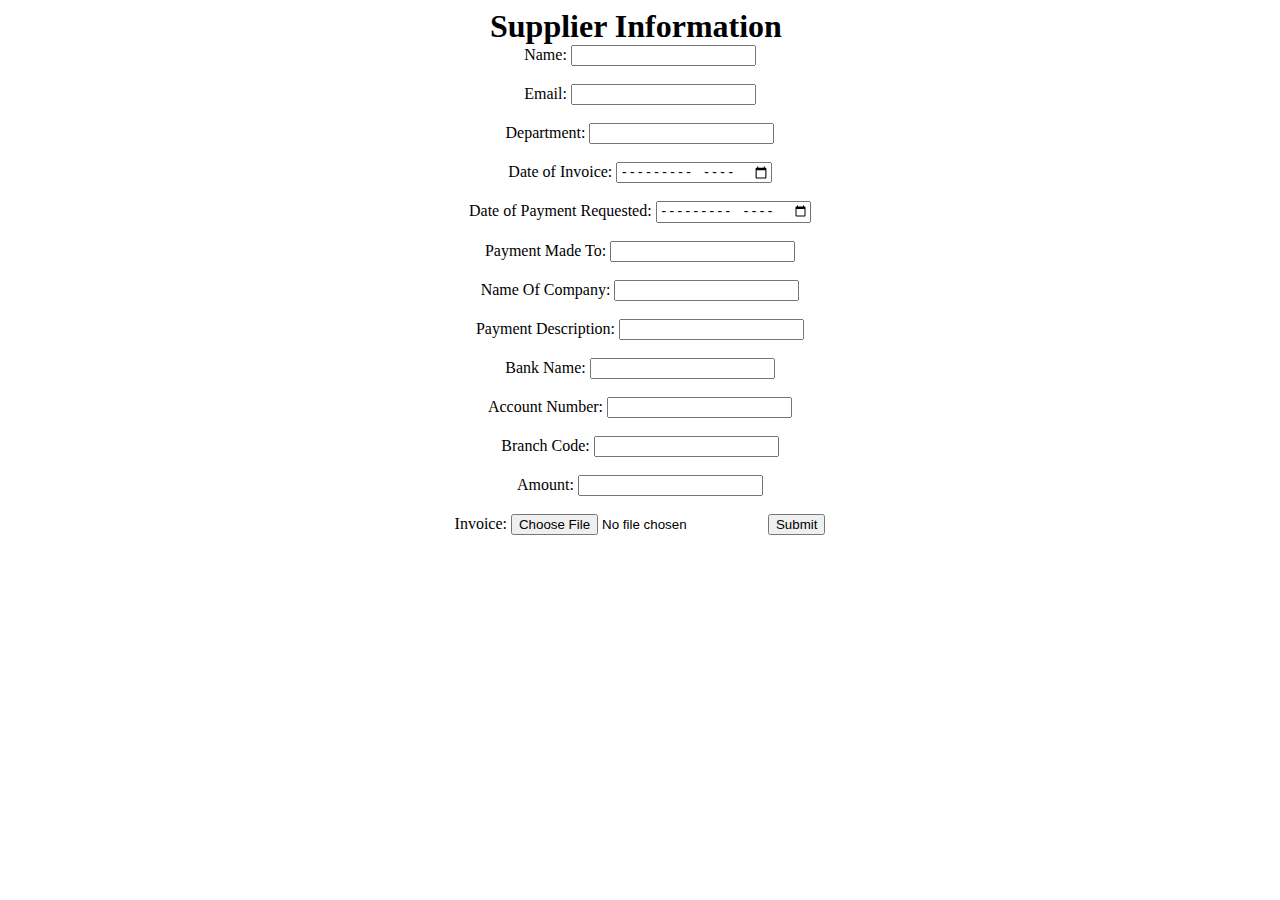
==== payPlatonium/templates/capture.html @ f59c3ea3 "Add files via upload" ====
﻿<!DOCTYPE html>
<html>
<head>
    <meta charset="UTF-8">
    <title>Payment Capture Form</title>
    <style>
        form {
            width: 50%;
            margin: 0 auto;
            text-align: center;
        }
    </style>
</head>


    <head>
        <style>
            h1 {
                margin: auto;
                width: 300px;
                background: white;
            }
        </style>
    </head>
   
        <div>
            <h1>Supplier Information</h1>
        </div>
    </body>

        
        <form action="{{ url_for('track_payments') }}" method="post" enctype="multipart/form-data">
            <label for="name">Name:</label>
            <input type="text" id="name" name="name" required>
            <br><br>
            <label for="email">Email:</label>
            <input type="email" id="email" name="email" required>
            <br><br>
            <label for="department">Department:</label>
            <input type="text" id="department" name="department" required>
            <br><br>
            <label for="date_of_invoice">Date of Invoice:</label>
            <input type="month" id="date_of_invoice" name="date_of_invoice" required>
            <br><br>
            <label for="date_of_payment_requested">Date of Payment Requested:</label>
            <input type="month" id="date_of_payment_requested" name="date_of_payment_requested" required>
            <br><br>
            <label for="payment_made_to">Payment Made To:</label>
            <input type="text" id="payment_made_to" name="payment_made_to" required>
            <br><br>
            <label for="company_name">Name Of Company:</label>
            <input type="text" id="company_name" name="company_name" required>
            <br><br>
            <label for="payment_description">Payment Description:</label>
            <input type="text" id="payment_description" name="payment_description" required>
            <br><br>
            <label for="bank_name">Bank Name:</label>
            <input type="text" id="bank_name" name="bank_name" required>
            <br><br>
            <label for="acc_number">Account Number:</label>
            <input type="text" id="acc_number" name="acc_number" required>
            <br><br>
            <label for="branch_code">Branch Code:</label>
            <input type="text" id="branch_code" name="branch_code" required>
            <br><br>
            <label for="amount">Amount:</label>
            <input type="text" id="amount" name="amount" required>
            <br><br>
            <label for="invoice">Invoice:</label>
            <input type="file" id="invoice" name="invoice" required>
            <input type="submit" value="Submit">
        </form>
</body>
</html>
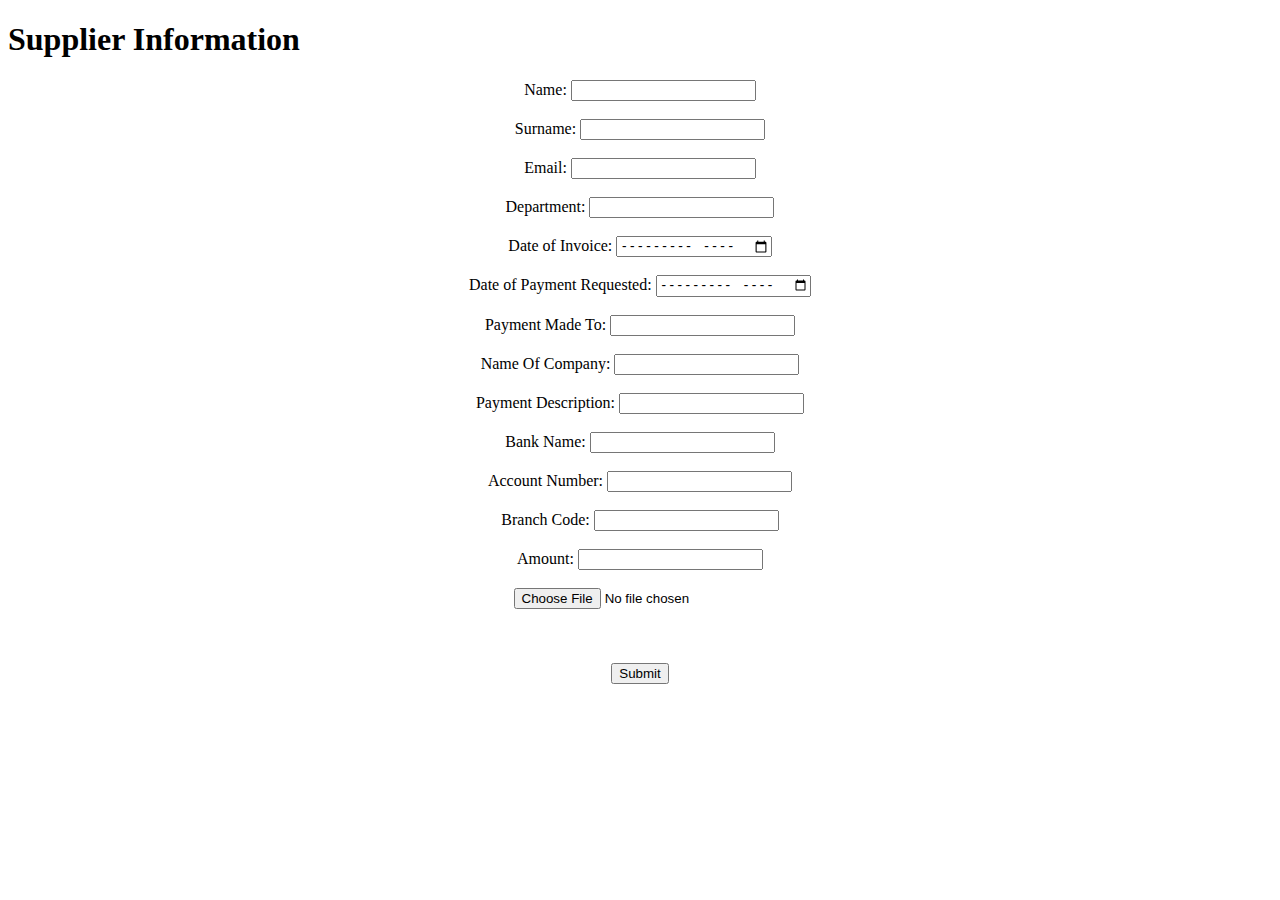
==== commit 8118c4db: "Add files via upload" ====
--- a/payPlatonium/templates/capture.html
+++ b/payPlatonium/templates/capture.html
@@ -12,64 +12,54 @@
     </style>
 </head>
 
+<body>
+    <div>
+        <h1>Supplier Information</h1>
+    </div>
 
-    <head>
-        <style>
-            h1 {
-                margin: auto;
-                width: 300px;
-                background: white;
-            }
-        </style>
-    </head>
-   
-        <div>
-            <h1>Supplier Information</h1>
-        </div>
-    </body>
-
-        
-        <form action="{{ url_for('track_payments') }}" method="post" enctype="multipart/form-data">
-            <label for="name">Name:</label>
-            <input type="text" id="name" name="name" required>
-            <br><br>
-            <label for="email">Email:</label>
-            <input type="email" id="email" name="email" required>
-            <br><br>
-            <label for="department">Department:</label>
-            <input type="text" id="department" name="department" required>
-            <br><br>
-            <label for="date_of_invoice">Date of Invoice:</label>
-            <input type="month" id="date_of_invoice" name="date_of_invoice" required>
-            <br><br>
-            <label for="date_of_payment_requested">Date of Payment Requested:</label>
-            <input type="month" id="date_of_payment_requested" name="date_of_payment_requested" required>
-            <br><br>
-            <label for="payment_made_to">Payment Made To:</label>
-            <input type="text" id="payment_made_to" name="payment_made_to" required>
-            <br><br>
-            <label for="company_name">Name Of Company:</label>
-            <input type="text" id="company_name" name="company_name" required>
-            <br><br>
-            <label for="payment_description">Payment Description:</label>
-            <input type="text" id="payment_description" name="payment_description" required>
-            <br><br>
-            <label for="bank_name">Bank Name:</label>
-            <input type="text" id="bank_name" name="bank_name" required>
-            <br><br>
-            <label for="acc_number">Account Number:</label>
-            <input type="text" id="acc_number" name="acc_number" required>
-            <br><br>
-            <label for="branch_code">Branch Code:</label>
-            <input type="text" id="branch_code" name="branch_code" required>
-            <br><br>
-            <label for="amount">Amount:</label>
-            <input type="text" id="amount" name="amount" required>
-            <br><br>
-            <label for="invoice">Invoice:</label>
-            <input type="file" id="invoice" name="invoice" required>
-            <input type="submit" value="Submit">
-        </form>
+    <form action="{{ url_for('capture') }}" method="POST" enctype="multipart/form-data">
+        <label for="name">Name:</label>
+        <input type="text" id="name" name="name" required>
+        <br><br>
+        <label for="surname">Surname:</label>
+        <input type="text" id="surname" name="surname" required>
+        <br><br>
+        <label for="email">Email:</label>
+        <input type="email" id="email" name="email" required>
+        <br><br>
+        <label for="department">Department:</label>
+        <input type="text" id="department" name="department" required>
+        <br><br>
+        <label for="date_of_invoice">Date of Invoice:</label>
+        <input type="month" id="date_of_invoice" name="date_of_invoice" required>
+        <br><br>
+        <label for="date_of_payment_requested">Date of Payment Requested:</label>
+        <input type="month" id="date_of_payment_requested" name="date_of_payment_requested" required>
+        <br><br>
+        <label for="payment_made_to">Payment Made To:</label>
+        <input type="text" id="payment_made_to" name="payment_made_to" required>
+        <br><br>
+        <label for="company_name">Name Of Company:</label>
+        <input type="text" id="company_name" name="company_name" required>
+        <br><br>
+        <label for="payment_description">Payment Description:</label>
+        <input type="text" id="payment_description" name="payment_description" required>
+        <br><br>
+        <label for="bank_name">Bank Name:</label>
+        <input type="text" id="bank_name" name="bank_name" required>
+        <br><br>
+        <label for="acc_number">Account Number:</label>
+        <input type="text" id="acc_number" name="acc_number" required>
+        <br><br>
+        <label for="branch_code">Branch Code:</label>
+        <input type="text" id="branch_code" name="branch_code" required>
+        <br><br>
+        <label for="amount">Amount:</label>
+        <input type="text" id="amount" name="amount" required>
+        <br><br>
+        <input type="file" name="invoice" accept=".pdf"><br><br>
+        <br><br>
+        <input type="submit" value="Submit">
+    </form>
 </body>
 </html>
-
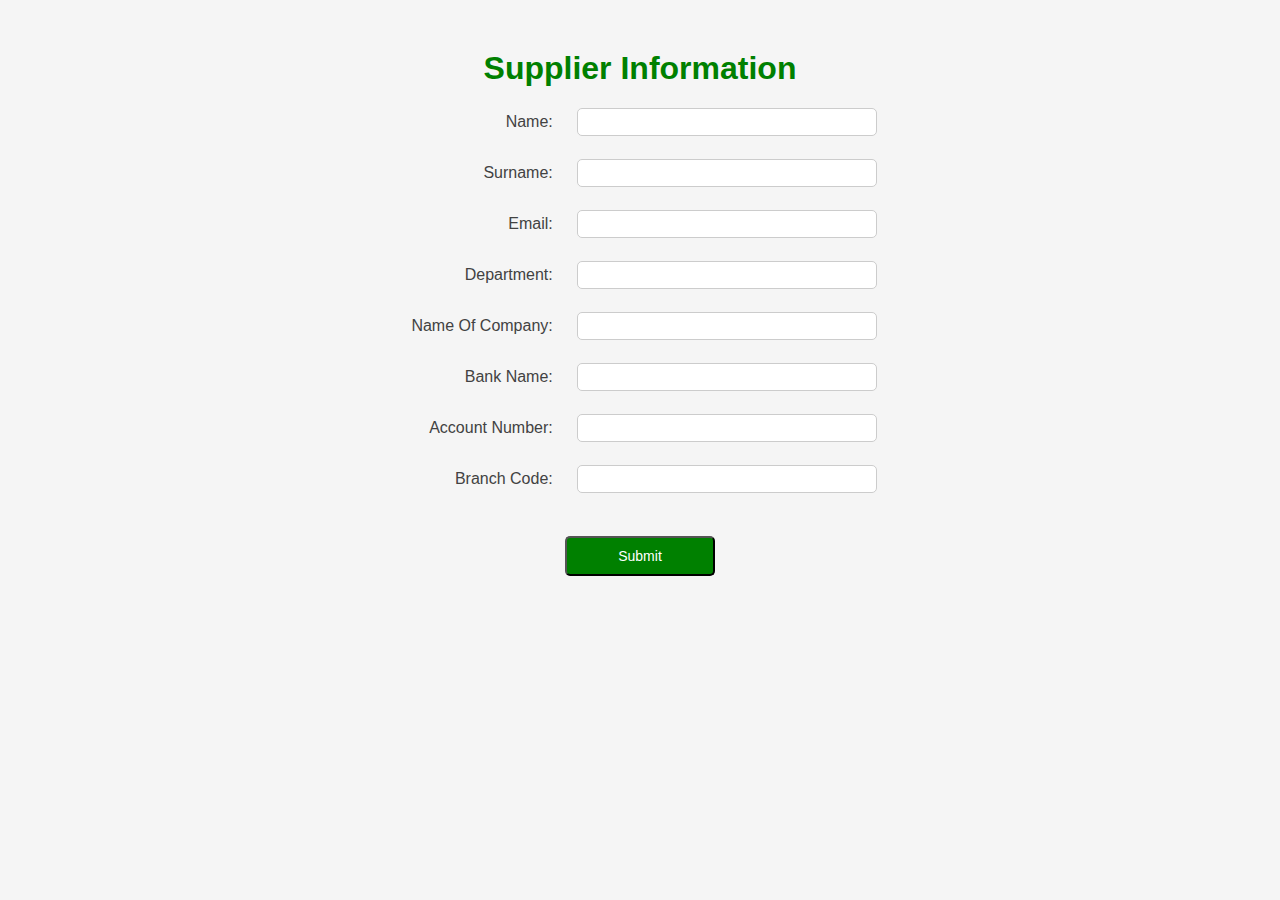
==== commit c323c5b2: "Add files via upload" ====
--- a/payPlatonium/templates/capture.html
+++ b/payPlatonium/templates/capture.html
@@ -3,12 +3,64 @@
 <head>
     <meta charset="UTF-8">
     <title>Payment Capture Form</title>
-    <style>
-        form {
-            width: 50%;
-            margin: 0 auto;
-            text-align: center;
-        }
+    <style>
+        body {
+            font-family: Arial, sans-serif;
+            background-color: #f5f5f5;
+        }
+
+        h1 {
+            color: green;
+            text-align: center;
+            margin-top: 50px;
+        }
+
+        form {
+            width: 50%;
+            margin: 0 auto;
+            text-align: center;
+        }
+
+        label {
+            display: inline-block;
+            width: 150px;
+            text-align: right;
+            margin-right: 20px;
+            margin-bottom: 10px;
+            color: #424242;
+        }
+
+        input[type="text"],
+        input[type="email"] {
+            padding: 5px;
+            border-radius: 5px;
+            border: 1px solid #ccc;
+            width: 300px;
+            box-sizing: border-box;
+            font-size: 14px;
+            color: #424242;
+        }
+
+        input[type="submit"] {
+            display: block;
+            background-color: green;
+            color: #fff;
+            text-align: center;
+            text-decoration: none;
+            padding: 10px;
+            border-radius: 5px;
+            transition: all 0.3s ease;
+            margin: 20px auto;
+            width: 150px;
+            font-size: 14px;
+        }
+
+            input[type="submit"]:hover {
+                background-color: #fff;
+                color: green;
+                border: 1px solid green;
+            }
+
     </style>
 </head>
 
@@ -30,20 +82,8 @@
         <label for="department">Department:</label>
         <input type="text" id="department" name="department" required>
         <br><br>
-        <label for="date_of_invoice">Date of Invoice:</label>
-        <input type="month" id="date_of_invoice" name="date_of_invoice" required>
-        <br><br>
-        <label for="date_of_payment_requested">Date of Payment Requested:</label>
-        <input type="month" id="date_of_payment_requested" name="date_of_payment_requested" required>
-        <br><br>
-        <label for="payment_made_to">Payment Made To:</label>
-        <input type="text" id="payment_made_to" name="payment_made_to" required>
-        <br><br>
         <label for="company_name">Name Of Company:</label>
         <input type="text" id="company_name" name="company_name" required>
-        <br><br>
-        <label for="payment_description">Payment Description:</label>
-        <input type="text" id="payment_description" name="payment_description" required>
         <br><br>
         <label for="bank_name">Bank Name:</label>
         <input type="text" id="bank_name" name="bank_name" required>
@@ -54,11 +94,6 @@
         <label for="branch_code">Branch Code:</label>
         <input type="text" id="branch_code" name="branch_code" required>
         <br><br>
-        <label for="amount">Amount:</label>
-        <input type="text" id="amount" name="amount" required>
-        <br><br>
-        <input type="file" name="invoice" accept=".pdf"><br><br>
-        <br><br>
         <input type="submit" value="Submit">
     </form>
 </body>
